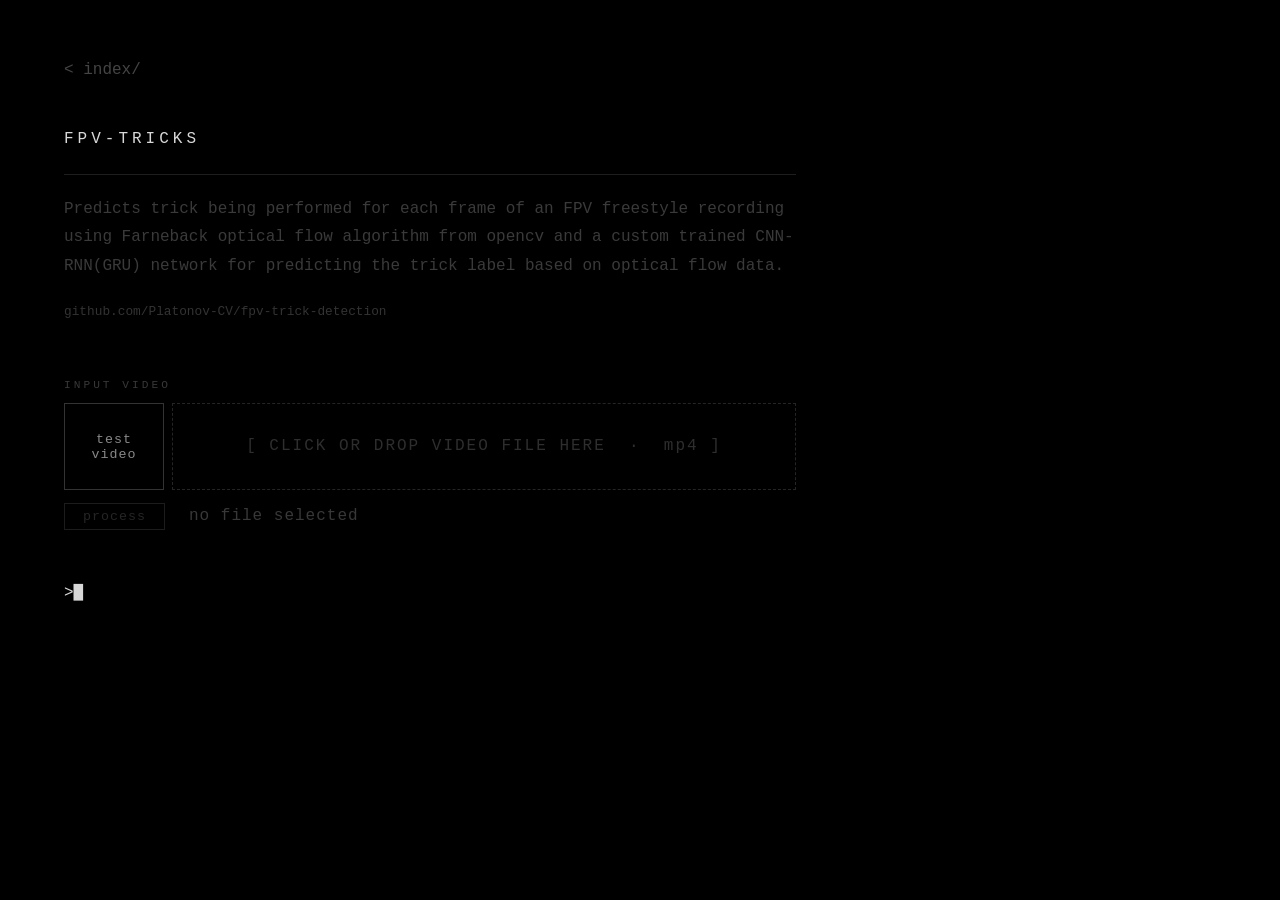
==== static/fpv-tricks.html @ ccf3304b "vibe" ====
<!DOCTYPE html>
<html lang="en">
<head>
  <meta charset="UTF-8">
  <meta name="viewport" content="width=device-width, initial-scale=1.0">
  <title>fpv-tricks // Platonov CV</title>
  <link rel="stylesheet" href="/static/style.css">
  <style>
    .upload-area {
      border: 1px dashed #252525;
      padding: 28px;
      text-align: center;
      cursor: pointer;
      color: #2e2e2e;
      letter-spacing: 2px;
    }

    .upload-area:hover,
    .upload-area.drag-over {
      border-color: #555;
      color: #777;
    }

    .selected-file {
      color: #555;
      margin-top: 8px;
    }

    .controls {
      display: flex;
      align-items: center;
      gap: 24px;
      margin-top: 12px;
    }

    .ctrl-btn {
      background: none;
      border: 1px solid #333;
      color: #888;
      font-family: 'Courier New', Courier, monospace;
      letter-spacing: 1px;
      padding: 5px 18px;
      cursor: pointer;
    }

    .ctrl-btn:hover:not(:disabled) {
      border-color: #d8d8d8;
      color: #d8d8d8;
    }

    .ctrl-btn:disabled {
      border-color: #1c1c1c;
      color: #252525;
      cursor: default;
    }

    #status {
      letter-spacing: 1px;
      color: #383838;
    }

    #video-player {
      width: 100%;
      height: auto;
      display: block;
      border: 1px solid #1a1a1a;
      background: #000;
    }

    #log {
      height: calc(10 * 1.8em);
      overflow-y: scroll;
      border: 1px solid #1a1a1a;
      padding: 8px 12px;
      margin-top: 12px;
      scrollbar-width: none;
    }

    #log::-webkit-scrollbar { display: none; }

    .log-line {
      color: #444;
      line-height: 1.8;
    }

    .log-line::before {
      content: '> ';
      color: #2a2a2a;
    }
  </style>
</head>
<body>
  <div class="container">
    <a href="/" class="back-link">&lt; index/</a>

    <p class="project-title">FPV-TRICKS</p>
    <hr>

    <p class="description">Predicts trick being performed for each frame of an FPV freestyle recording using Farneback optical flow algorithm from opencv and a custom trained CNN-RNN(GRU) network for predicting the trick label based on optical flow data.</p>
    <a class="github-link" href="https://github.com/Platonov-CV/fpv-trick-detection" target="_blank">github.com/Platonov-CV/fpv-trick-detection</a>

    <p class="section-label">input video</p>
    <div style="display:flex; gap:8px; align-items:stretch">
      <button class="ctrl-btn" id="btn-test" style="width:100px; flex-shrink:0">test video</button>
      <div class="upload-area" id="upload-area" style="flex:1">[ CLICK OR DROP VIDEO FILE HERE &nbsp;·&nbsp; mp4 ]</div>
    </div>
    <input type="file" id="file-input" accept="video/*" style="display:none">
    <div class="selected-file" id="selected-file" style="display:none"></div>

    <div class="controls">
      <button class="ctrl-btn" id="btn-process" disabled>process</button>
      <span id="status">no file selected</span>
    </div>

    <div id="log" style="display:none"></div>

    <div id="result-section" style="display:none">
      <p class="section-label">processed video</p>
      <video id="video-player" controls></video>
    </div>

    <p class="prompt-line" style="margin-top: 48px;">&gt;<span class="cursor">█</span></p>
  </div>

  <script>
    const BASE_URL = 'http://localhost:8002';

    const uploadArea    = document.getElementById('upload-area');
    const fileInput     = document.getElementById('file-input');
    const selectedFile  = document.getElementById('selected-file');
    const btnProcess    = document.getElementById('btn-process');
    const btnTest       = document.getElementById('btn-test');
    const statusEl      = document.getElementById('status');
    const logEl         = document.getElementById('log');
    const resultSection = document.getElementById('result-section');
    const videoPlayer   = document.getElementById('video-player');

    let currentFile   = null;
    let spinnerTimer  = null;
    let prevObjectUrl = null;

    // ── upload area ──────────────────────────────────────────────

    uploadArea.addEventListener('click', () => fileInput.click());

    uploadArea.addEventListener('dragover', e => {
      e.preventDefault();
      uploadArea.classList.add('drag-over');
    });

    uploadArea.addEventListener('dragleave', () => uploadArea.classList.remove('drag-over'));

    uploadArea.addEventListener('drop', e => {
      e.preventDefault();
      uploadArea.classList.remove('drag-over');
      const file = e.dataTransfer.files[0];
      if (file) setFile(file);
    });

    fileInput.addEventListener('change', () => {
      if (fileInput.files[0]) setFile(fileInput.files[0]);
      fileInput.value = '';
    });

    function setFile(file) {
      currentFile = file;
      selectedFile.textContent = `[01]  ${file.name}`;
      selectedFile.style.display = 'block';
      btnProcess.disabled = false;
      setStatus('ready');

      logEl.style.display = 'none';
      logEl.innerHTML = '';
      resultSection.style.display = 'none';
      if (prevObjectUrl) {
        URL.revokeObjectURL(prevObjectUrl);
        prevObjectUrl = null;
        videoPlayer.src = '';
      }
    }

    // ── process ──────────────────────────────────────────────────

    btnTest.addEventListener('click', () => startJob(null));
    btnProcess.addEventListener('click', () => startJob(currentFile));

    async function startJob(file) {
      btnProcess.disabled = true;
      btnTest.disabled    = true;
      logEl.innerHTML = '';
      logEl.style.display = 'block';
      resultSection.style.display = 'none';
      startSpinner();

      try {
        // 1. submit job
        let submitRes;
        if (file) {
          const form = new FormData();
          form.append('video_file', file, file.name);
          submitRes = await fetch(`${BASE_URL}/process_video/`, { method: 'POST', body: form });
        } else {
          submitRes = await fetch(`${BASE_URL}/process_video/?test_video=true`, { method: 'POST' });
        }
        if (!submitRes.ok) throw new Error(`server ${submitRes.status}`);
        const { job_id } = await submitRes.json();

        // 2. stream progress via SSE
        await new Promise((resolve, reject) => {
          const es = new EventSource(`${BASE_URL}/process_video/${job_id}/progress`);

          es.onmessage = ({ data }) => {
            if (data === '__done__') {
              es.close();
              resolve();
            } else {
              appendLog(data);
            }
          };

          es.onerror = () => {
            es.close();
            reject(new Error('SSE connection lost'));
          };
        });

        // 3. fetch result video
        const resultRes = await fetch(`${BASE_URL}/process_video/${job_id}/result`);
        if (!resultRes.ok) throw new Error(`server ${resultRes.status}`);

        const blob = await resultRes.blob();
        const url = URL.createObjectURL(blob);

        if (prevObjectUrl) URL.revokeObjectURL(prevObjectUrl);
        prevObjectUrl = url;

        videoPlayer.src = url;
        videoPlayer.load();

        logEl.style.display = 'none';
        resultSection.style.display = 'block';

        stopSpinner();
        setStatus('done');
      } catch (err) {
        stopSpinner();
        setStatus('error: ' + err.message);
      } finally {
        btnProcess.disabled = currentFile === null;
        btnTest.disabled    = false;
      }
    }

    // ── log ──────────────────────────────────────────────────────

    function appendLog(msg) {
      const line = document.createElement('div');
      line.className = 'log-line';
      line.textContent = msg;
      logEl.appendChild(line);
      logEl.scrollTop = logEl.scrollHeight;
    }

    // ── spinner ──────────────────────────────────────────────────

    const FRAMES = ['|', '/', '-', '\\'];
    let frameIdx = 0;

    function startSpinner() {
      frameIdx = 0;
      setStatus(FRAMES[0] + '  processing...');
      spinnerTimer = setInterval(() => {
        frameIdx = (frameIdx + 1) % FRAMES.length;
        setStatus(FRAMES[frameIdx] + '  processing...');
      }, 100);
    }

    function stopSpinner() {
      clearInterval(spinnerTimer);
      spinnerTimer = null;
    }

    function setStatus(msg) { statusEl.textContent = msg; }
  </script>
</body>
</html>
---- static/style.css ----
*, *::before, *::after {
  box-sizing: border-box;
  margin: 0;
  padding: 0;
}

body {
  background: #000;
  color: #d8d8d8;
  font-family: 'Courier New', Courier, monospace;
  font-size: 16px;
  line-height: 1.8;
}

.container {
  padding: 56px 64px;
  max-width: 860px;
}

hr {
  border: none;
  border-top: 1px solid #1e1e1e;
  margin: 20px 0;
}

a {
  color: inherit;
  text-decoration: none;
}

a:hover {
  color: #fff;
  text-decoration: underline;
}

/* ── index ── */

.title {
  font-size: 1.15em;
  font-weight: normal;
  letter-spacing: 8px;
}

.cmd {
  color: #555;
  margin-bottom: 12px;
}

.listing {
  padding-left: 20px;
  margin-bottom: 32px;
}

.row {
  display: flex;
  align-items: baseline;
  gap: 20px;
  padding: 4px 0;
}

.idx  { color: #333; min-width: 32px; }
.name { min-width: 190px; }
.desc { color: #4a4a4a; }

/* ── shared ── */

.prompt-line {
  margin-top: 40px;
  color: #d8d8d8;
}

@keyframes blink { 50% { opacity: 0; } }

.cursor { animation: blink 1.1s step-end infinite; }

/* ── project pages ── */

.description {
  color: #3a3a3a;
  line-height: 1.8;
  margin-bottom: 16px;
}

.github-link {
  display: inline-block;
  font-size: 0.8em;
  color: #333;
  margin-bottom: 28px;
}

.github-link:hover {
  color: #d8d8d8;
  text-decoration: none;
}

.back-link {
  display: block;
  color: #444;
  margin-bottom: 40px;
}

.back-link:hover {
  color: #d8d8d8;
  text-decoration: none;
}

.project-title {
  font-weight: normal;
  letter-spacing: 4px;
}

.section-label {
  font-size: 0.7em;
  letter-spacing: 3px;
  text-transform: uppercase;
  color: #383838;
  margin: 24px 0 8px;
}

.mock-frame {
  border: 1px solid #1a1a1a;
  height: 240px;
  display: flex;
  align-items: center;
  justify-content: center;
  color: #252525;
  letter-spacing: 3px;
  font-size: 0.75em;
}

/* output table (box-measurement, fpv-tricks) */

.output-table { padding-left: 2px; }

.output-row {
  display: grid;
  grid-template-columns: 140px 1fr;
  padding: 4px 0;
  border-bottom: 1px solid #0f0f0f;
}

.output-key { color: #444; }
.output-val { color: #2a2a2a; }

/* bill table */

.bill-table {
  width: 100%;
  border-collapse: collapse;
}

.bill-table th,
.bill-table td {
  text-align: left;
  padding: 5px 16px 5px 0;
  border-bottom: 1px solid #111;
}

.bill-table th {
  font-size: 0.7em;
  letter-spacing: 2px;
  text-transform: uppercase;
  color: #383838;
  font-weight: normal;
}

.bill-table td { color: #252525; }
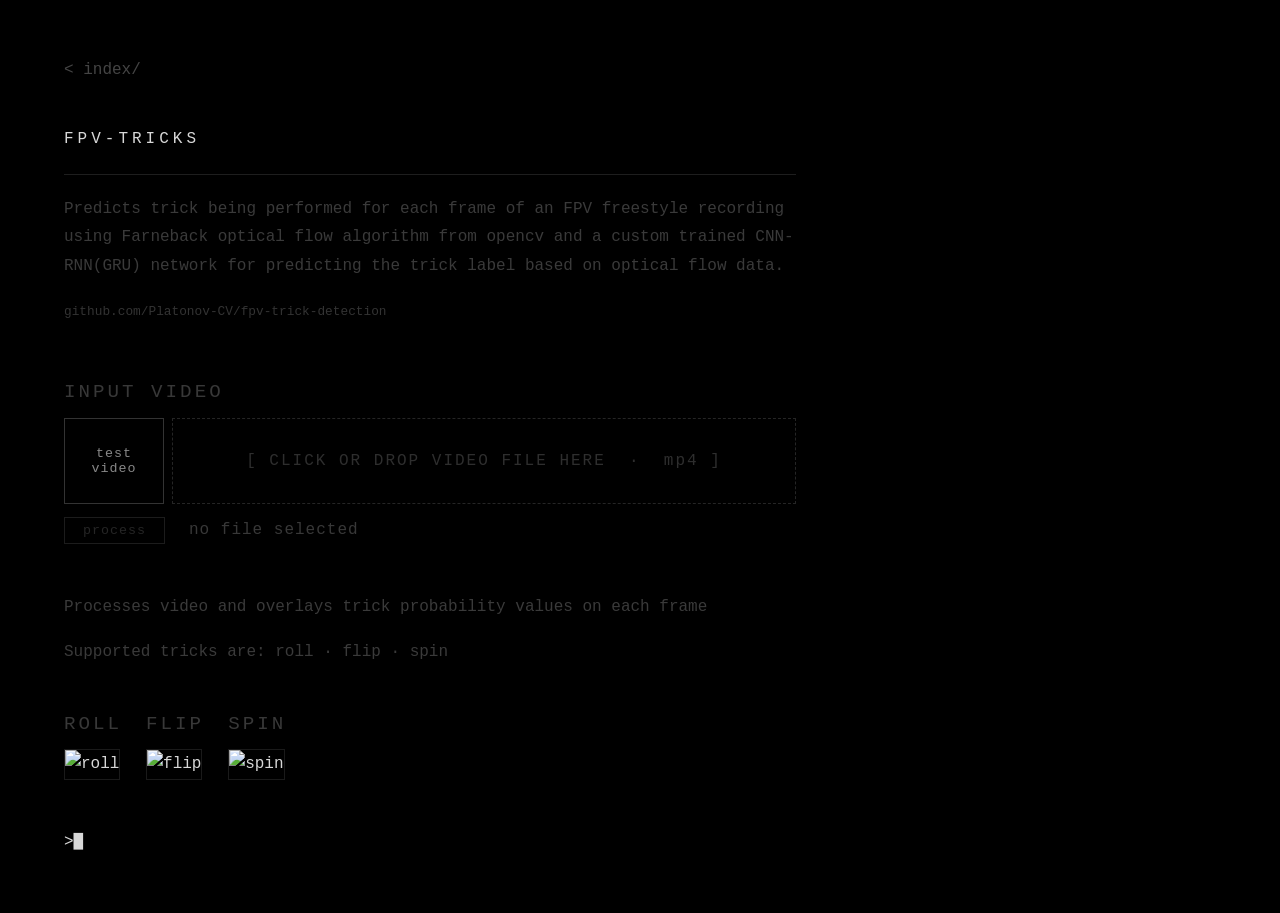
==== commit b287971b: "update project visuals" ====
--- a/static/fpv-tricks.html
+++ b/static/fpv-tricks.html
@@ -119,11 +119,28 @@
       <video id="video-player" controls></video>
     </div>
 
+    <p class="description" style="margin-top:48px;">Processes video and overlays trick probability values on each frame</p>
+    <p class="description">Supported tricks are: roll · flip · spin</p>
+    <div style="display:flex; gap:24px; flex-wrap:wrap; margin-bottom:12px;">
+      <div>
+        <p class="section-label">roll</p>
+        <img src="/images/fpv-roll.gif" alt="roll" style="max-width:300px; max-height:300px; height:auto; border:1px solid #1a1a1a;">
+      </div>
+      <div>
+        <p class="section-label">flip</p>
+        <img src="/images/fpv-flip.gif" alt="flip" style="max-width:300px; max-height:300px; height:auto; border:1px solid #1a1a1a;">
+      </div>
+      <div>
+        <p class="section-label">spin</p>
+        <img src="/images/fpv-spin.gif" alt="spin" style="max-width:300px; max-height:300px; height:auto; border:1px solid #1a1a1a;">
+      </div>
+    </div>
+
     <p class="prompt-line" style="margin-top: 48px;">&gt;<span class="cursor">█</span></p>
   </div>
 
   <script>
-    const BASE_URL = 'http://localhost:8002';
+    const BASE_URL = '/fpv';
 
     const uploadArea    = document.getElementById('upload-area');
     const fileInput     = document.getElementById('file-input');
--- a/static/style.css
+++ b/static/style.css
@@ -110,7 +110,7 @@
 }
 
 .section-label {
-  font-size: 0.7em;
+  font-size: 1.2em;
   letter-spacing: 3px;
   text-transform: uppercase;
   color: #383838;
